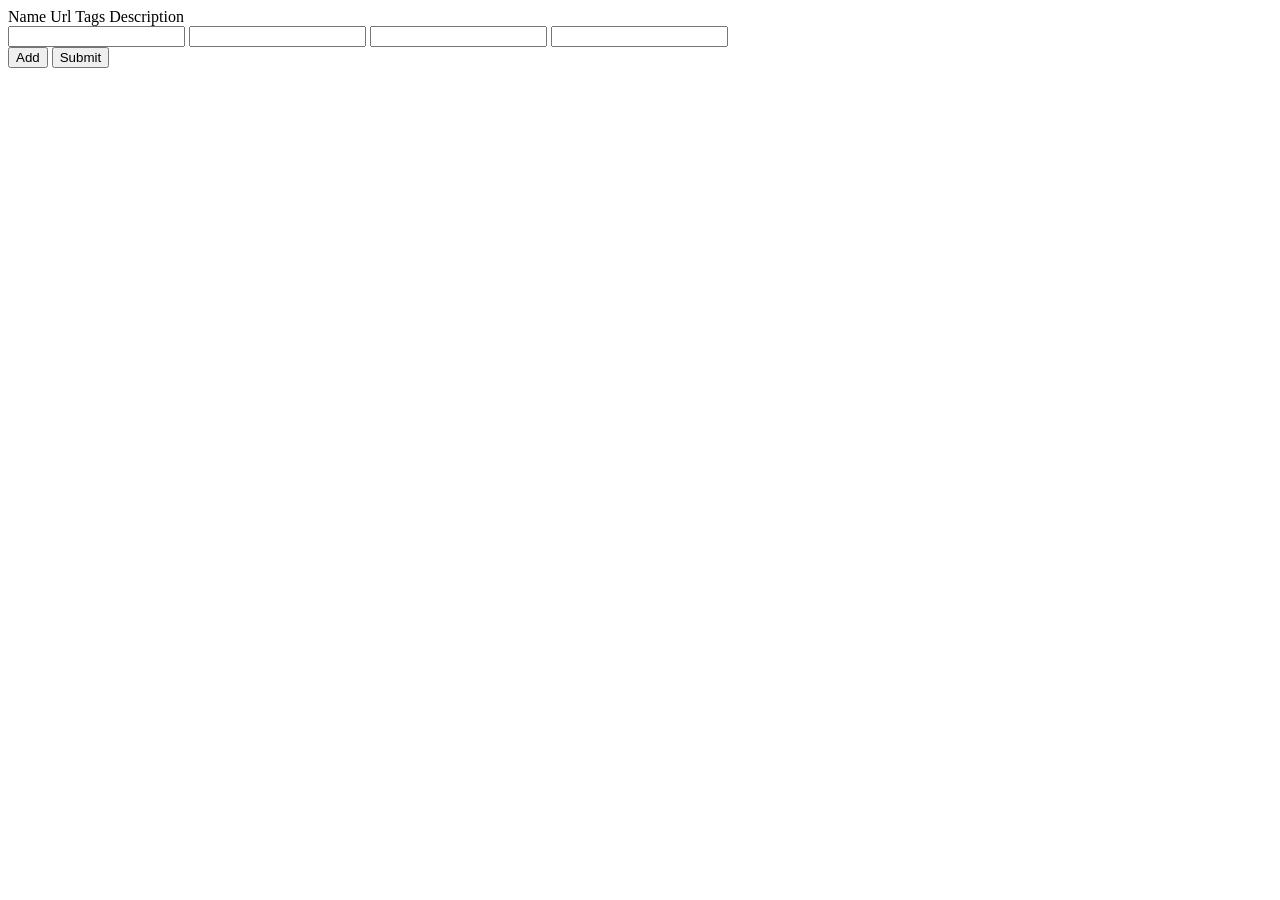
==== app/templates/add_resource.html @ 7f2c5572 "Add resources html file" ====
<!DOCTYPE html>

<html>
    <head>

    </head>

    <body>
        <div id="labes">
            <label for="Name">Name</label>
            <label for="Url">Url</label>
            <label for="Tags">Tags</label>
            <label for="Description">Description</label>
        </div>

        <div id="inputs">
            <div>
                <input type="text", name="Name">
                <input type="text", name="Url">
                <input type="text", name="Tags">
                <input type="text", name="Description">
            </div>
        </div>

        <button type="submit",form="form1", onclick="addInputs()">Add</button>
        <button type="submit", form="form1", value="Submit">Submit</button>

    </body>
</html>
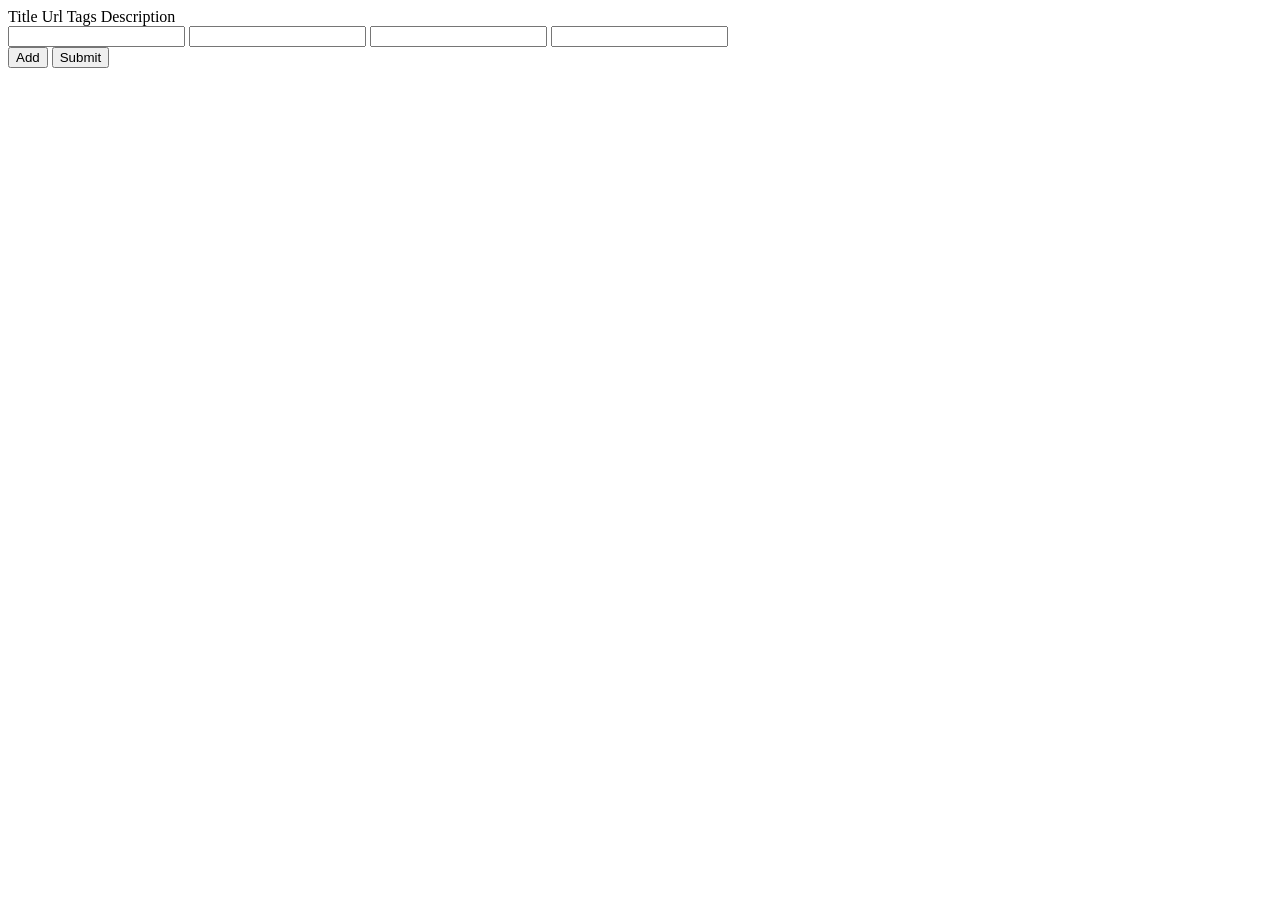
==== commit b9c89708: "Add form action" ====
--- a/app/templates/add_resource.html
+++ b/app/templates/add_resource.html
@@ -6,24 +6,27 @@
     </head>
 
     <body>
-        <div id="labes">
-            <label for="Name">Name</label>
-            <label for="Url">Url</label>
-            <label for="Tags">Tags</label>
-            <label for="Description">Description</label>
-        </div>
+        <form action="http://127.0.0.1:8000/resources" method="post" id="resourceForm">
+            <div id="labes">
+                <label>Title</label>
+                <label>Url</label>
+                <label>Tags</label>
+                <label>Description</label>
+            </div>
 
-        <div id="inputs">
-            <div>
-                <input type="text", name="Name">
-                <input type="text", name="Url">
-                <input type="text", name="Tags">
-                <input type="text", name="Description">
+            <div id="inputs">
+                <div>
+                    <input type="text" name="title">
+                    <input type="text" name="url">
+                    <input type="text" name="tags">
+                    <input type="text" name="description">
+                </div>
             </div>
-        </div>
-
-        <button type="submit",form="form1", onclick="addInputs()">Add</button>
-        <button type="submit", form="form1", value="Submit">Submit</button>
-
+        </form>
+        <button type="button" id="Add">Add</button>
+        <button type="submit" form="resourceForm" value="Submit">Submit</button>
+        <script>
+            {% include 'app.js' %}
+        </script>
     </body>
 </html>
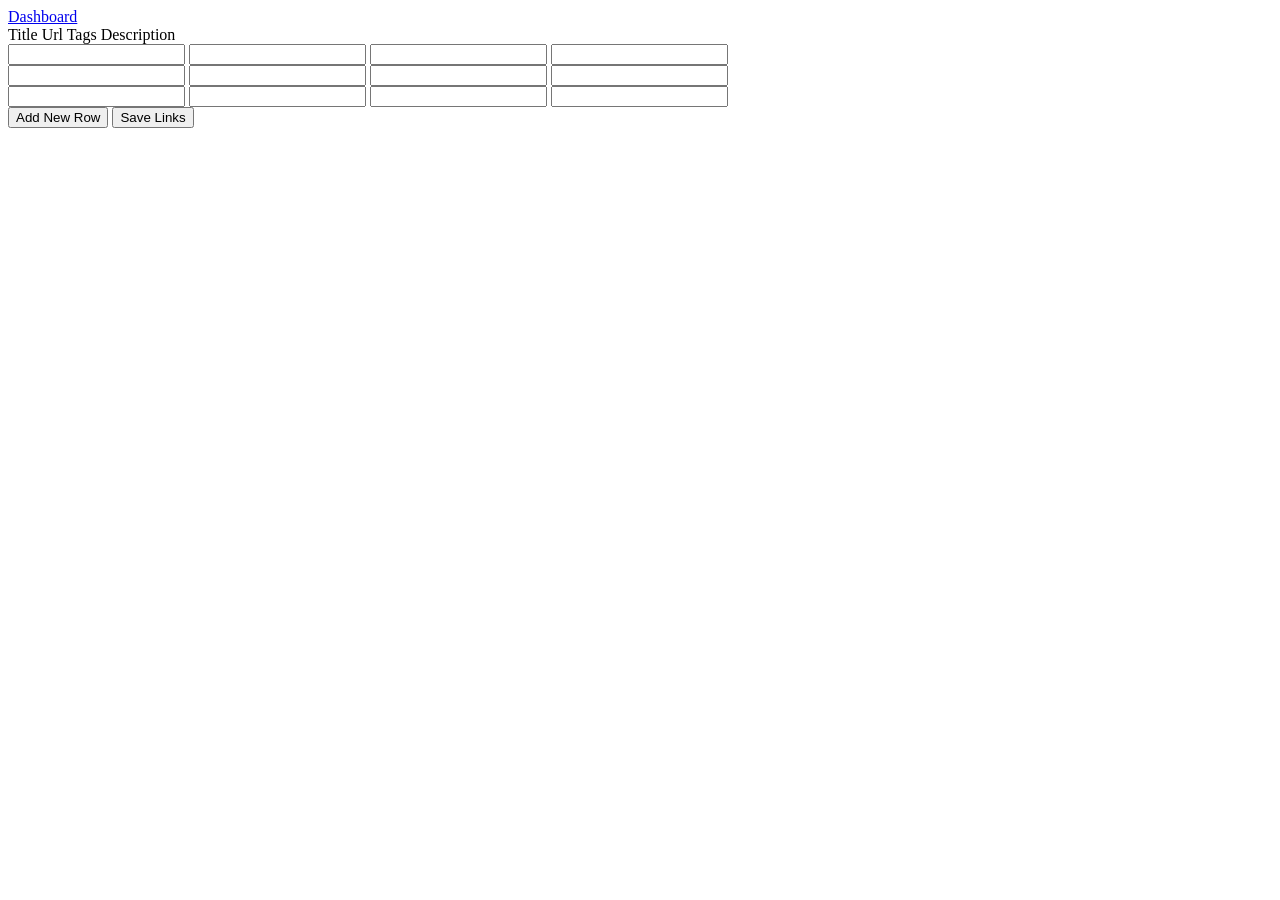
==== commit 74b5b74d: "Add css files for dashboard and add_resource" ====
--- a/app/templates/add_resource.html
+++ b/app/templates/add_resource.html
@@ -2,12 +2,13 @@
 
 <html>
     <head>
-
+        <link rel="stylesheet" href="{{ url_for('static', path='/style.css') }}">
     </head>
 
     <body>
+        <a href="/dashboard" class="dashboard">Dashboard</a>
         <form action="http://127.0.0.1:8000/resources" method="post" id="resourceForm">
-            <div id="labes">
+            <div id="labels">
                 <label>Title</label>
                 <label>Url</label>
                 <label>Tags</label>
@@ -22,11 +23,28 @@
                     <input type="text" name="description">
                 </div>
             </div>
+
+            <div id="inputs">
+                <div>
+                    <input type="text" name="title">
+                    <input type="text" name="url">
+                    <input type="text" name="tags">
+                    <input type="text" name="description">
+                </div>
+            </div>
+
+            <div id="inputs">
+                <div>
+                    <input type="text" name="title">
+                    <input type="text" name="url">
+                    <input type="text" name="tags">
+                    <input type="text" name="description">
+                </div>
+            </div>
+
         </form>
-        <button type="button" id="Add">Add</button>
-        <button type="submit" form="resourceForm" value="Submit">Submit</button>
-        <script>
-            {% include 'app.js' %}
-        </script>
+        <button type="button" id="Add">Add New Row</button>
+        <button type="submit" form="resourceForm" value="Submit">Save Links</button>
+        <script src="/static/app.js" > </script>
     </body>
 </html>
